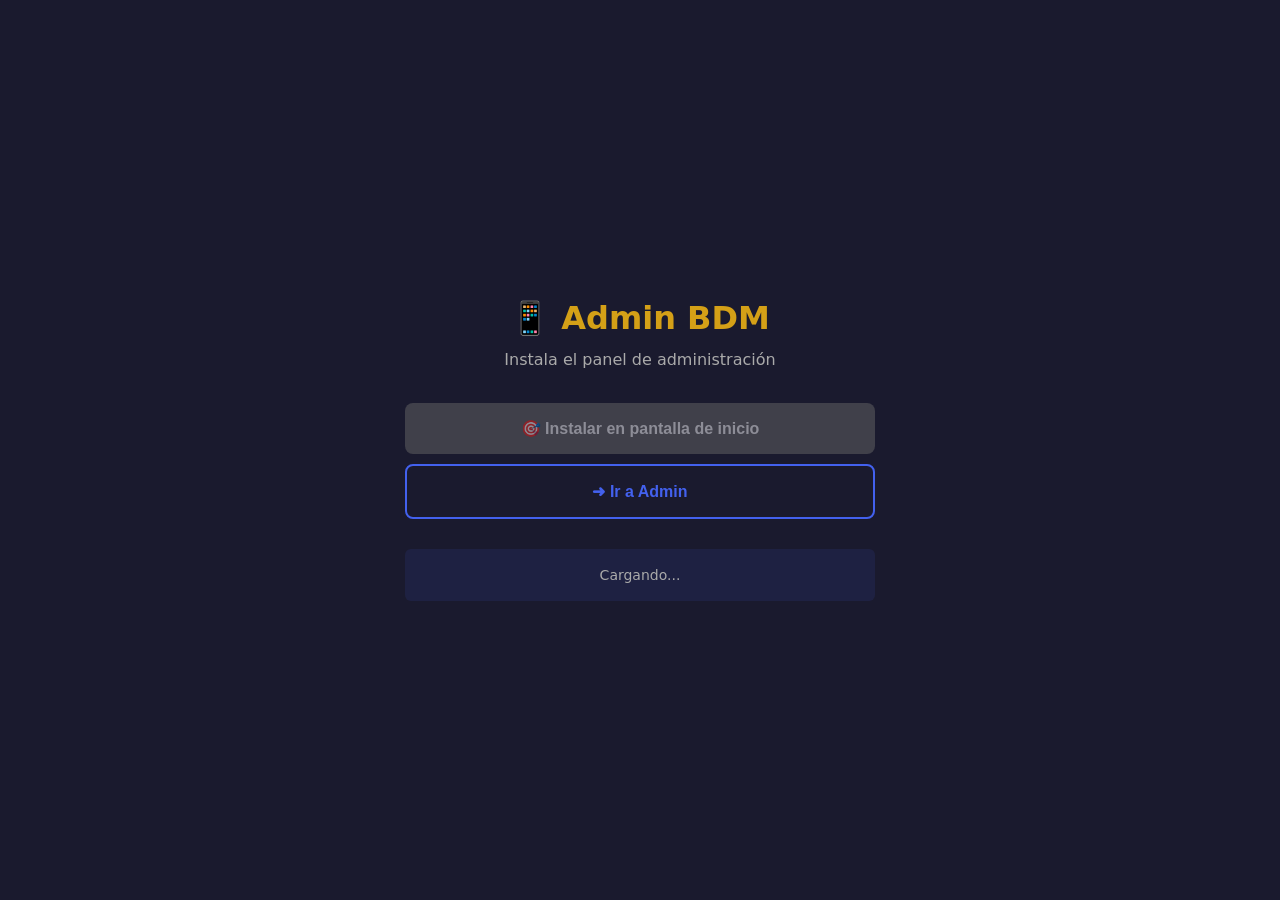
==== install.html @ 1561266a "feat: move admin to subdomain repo" ====
<!DOCTYPE html>
<html lang="es">
<head>
  <meta charset="UTF-8">
  <meta name="viewport" content="width=device-width, initial-scale=1.0, viewport-fit=cover, user-scalable=no">
  <meta name="theme-color" content="#1a1a2e">
  <meta name="apple-mobile-web-app-capable" content="yes">
  <meta name="apple-mobile-web-app-status-bar-style" content="black-translucent">
  <meta name="apple-mobile-web-app-title" content="Admin BDM">
  <title>Instalar Admin</title>
  <link rel="manifest" href="manifest.json">
  <link rel="icon" href="logo-admin.svg">
  <style>
    * { margin: 0; padding: 0; box-sizing: border-box; }
    body {
      font-family: -apple-system, BlinkMacSystemFont, 'Segoe UI', system-ui;
      background: #1a1a2e;
      color: #fff;
      padding: 20px;
      min-height: 100vh;
      display: flex;
      align-items: center;
      justify-content: center;
    }
    .container { max-width: 500px; text-align: center; }
    h1 { font-size: 32px; margin-bottom: 10px; color: #d4a017; }
    p { font-size: 16px; color: #aaa; margin-bottom: 30px; line-height: 1.6; }
    button {
      background: #4361ee;
      color: #fff;
      border: none;
      padding: 16px 32px;
      border-radius: 8px;
      font-size: 16px;
      cursor: pointer;
      font-weight: bold;
      width: 100%;
      margin-bottom: 10px;
    }
    button:disabled { background: #666; opacity: 0.5; cursor: not-allowed; }
    button:hover:not(:disabled) { background: #3a4fc9; }
    .secondary {
      background: transparent;
      border: 2px solid #4361ee;
      color: #4361ee;
    }
    .secondary:hover:not(:disabled) { background: rgba(67, 97, 238, 0.1); }
    .info {
      font-size: 14px;
      color: #aaa;
      margin-top: 20px;
      padding: 15px;
      background: rgba(67, 97, 238, 0.1);
      border-radius: 6px;
      line-height: 1.6;
    }
  </style>
</head>
<body>
  <div class="container">
    <h1>📱 Admin BDM</h1>
    <p>Instala el panel de administración</p>

    <button id="install-btn" disabled>🎯 Instalar en pantalla de inicio</button>
    <button class="secondary" onclick="window.location.href='/admin/'">➜ Ir a Admin</button>

    <div class="info" id="info">Cargando...</div>
  </div>

  <script>
    let deferredPrompt = null;
    const btn = document.getElementById('install-btn');
    const info = document.getElementById('info');

    // Registrar SW
    if ('serviceWorker' in navigator) {
      navigator.serviceWorker.register('sw.js', { scope: '/admin/' })
        .then(r => console.log('SW OK:', r.scope))
        .catch(e => console.error('SW error:', e));
    }

    // Captar beforeinstallprompt
    window.addEventListener('beforeinstallprompt', e => {
      e.preventDefault();
      deferredPrompt = e;
      btn.disabled = false;
      info.innerHTML = '✅ <strong>¡Listo para instalar!</strong><br>Toca el botón para añadirlo a tu pantalla de inicio.';
    });

    // Detectar instalación
    window.addEventListener('appinstalled', () => {
      btn.disabled = true;
      btn.textContent = '✅ Instalada';
      info.innerHTML = '¡Ya está en tu pantalla de inicio!';
    });

    // Click instalar
    btn.addEventListener('click', async () => {
      if (deferredPrompt) {
        deferredPrompt.prompt();
        const { outcome } = await deferredPrompt.userChoice;
        if (outcome === 'accepted') {
          btn.disabled = true;
          info.innerHTML = '✅ ¡Instalada correctamente!<br>Puedes cerrar esta página.';
        }
      }
    });

    // Fallback: pasos manuales
    setTimeout(() => {
      if (!deferredPrompt) {
        const ua = navigator.userAgent;
        let steps = '';

        if (/iPhone|iPad/.test(ua)) {
          steps = '📲 <strong>iPhone/iPad:</strong><br>1. Toca Compartir (↗️)<br>2. "Añadir a pantalla de inicio"';
        } else if (/Android/.test(ua)) {
          steps = '📱 <strong>Android:</strong><br>1. Tapa ⋮ (menú)<br>2. "Instalar aplicación"';
        } else {
          steps = '💻 Usa el menú de tu navegador para instalar.';
        }

        info.innerHTML = `⏳ <strong>Si el botón no funciona:</strong><br>${steps}`;
      }
    }, 2000);
  </script>
</body>
</html>
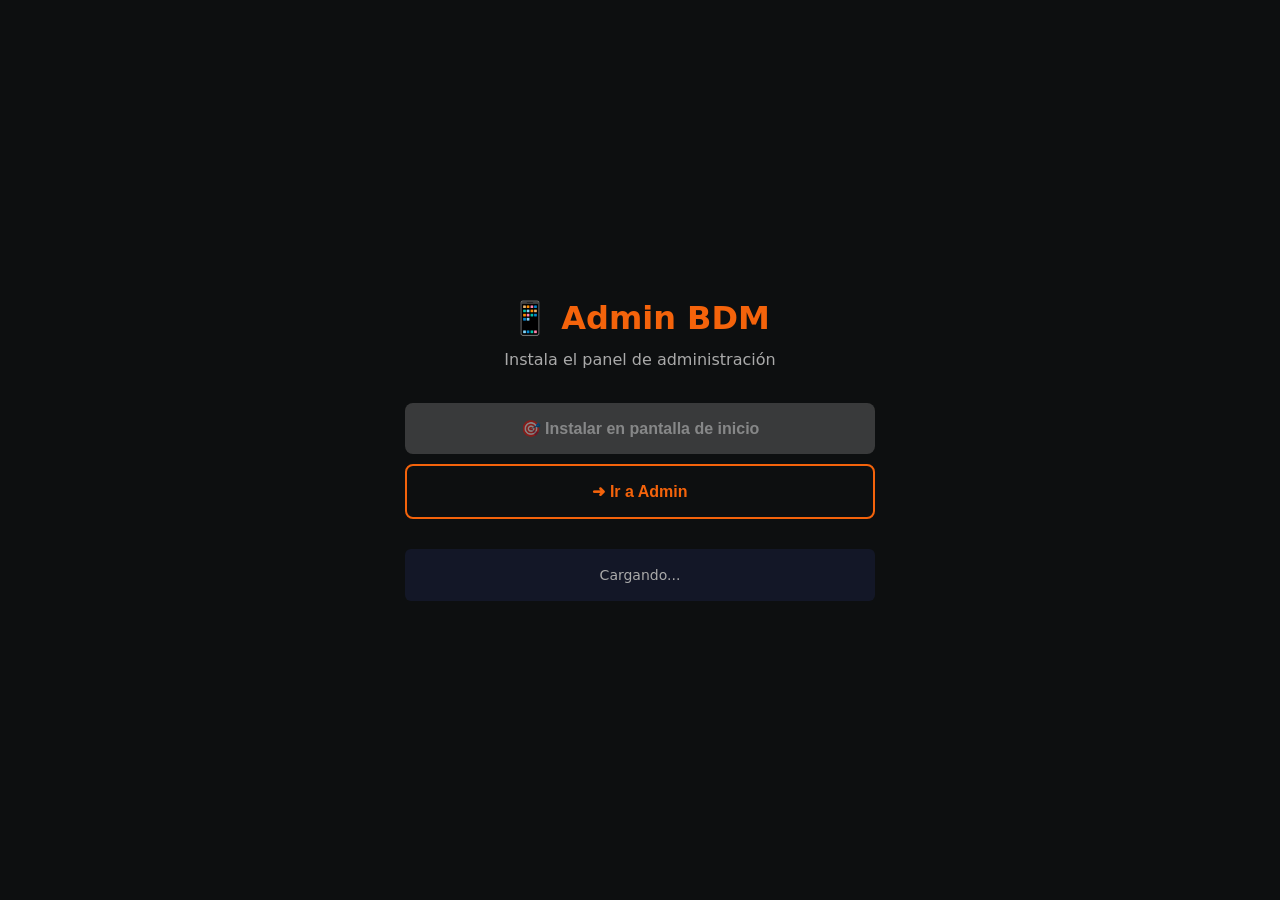
==== commit b53c48bc: "Admin: paleta nueva de la app, insignia de version (panel + Worker) y ?v= anti-cache - Colores: fond" ====
--- a/install.html
+++ b/install.html
@@ -3,7 +3,7 @@
 <head>
   <meta charset="UTF-8">
   <meta name="viewport" content="width=device-width, initial-scale=1.0, viewport-fit=cover, user-scalable=no">
-  <meta name="theme-color" content="#1a1a2e">
+  <meta name="theme-color" content="#0D0F10">
   <meta name="apple-mobile-web-app-capable" content="yes">
   <meta name="apple-mobile-web-app-status-bar-style" content="black-translucent">
   <meta name="apple-mobile-web-app-title" content="Admin BDM">
@@ -14,7 +14,7 @@
     * { margin: 0; padding: 0; box-sizing: border-box; }
     body {
       font-family: -apple-system, BlinkMacSystemFont, 'Segoe UI', system-ui;
-      background: #1a1a2e;
+      background: #0D0F10;
       color: #fff;
       padding: 20px;
       min-height: 100vh;
@@ -23,10 +23,10 @@
       justify-content: center;
     }
     .container { max-width: 500px; text-align: center; }
-    h1 { font-size: 32px; margin-bottom: 10px; color: #d4a017; }
+    h1 { font-size: 32px; margin-bottom: 10px; color: #F4630B; }
     p { font-size: 16px; color: #aaa; margin-bottom: 30px; line-height: 1.6; }
     button {
-      background: #4361ee;
+      background: #F4630B;
       color: #fff;
       border: none;
       padding: 16px 32px;
@@ -41,8 +41,8 @@
     button:hover:not(:disabled) { background: #3a4fc9; }
     .secondary {
       background: transparent;
-      border: 2px solid #4361ee;
-      color: #4361ee;
+      border: 2px solid #F4630B;
+      color: #F4630B;
     }
     .secondary:hover:not(:disabled) { background: rgba(67, 97, 238, 0.1); }
     .info {
